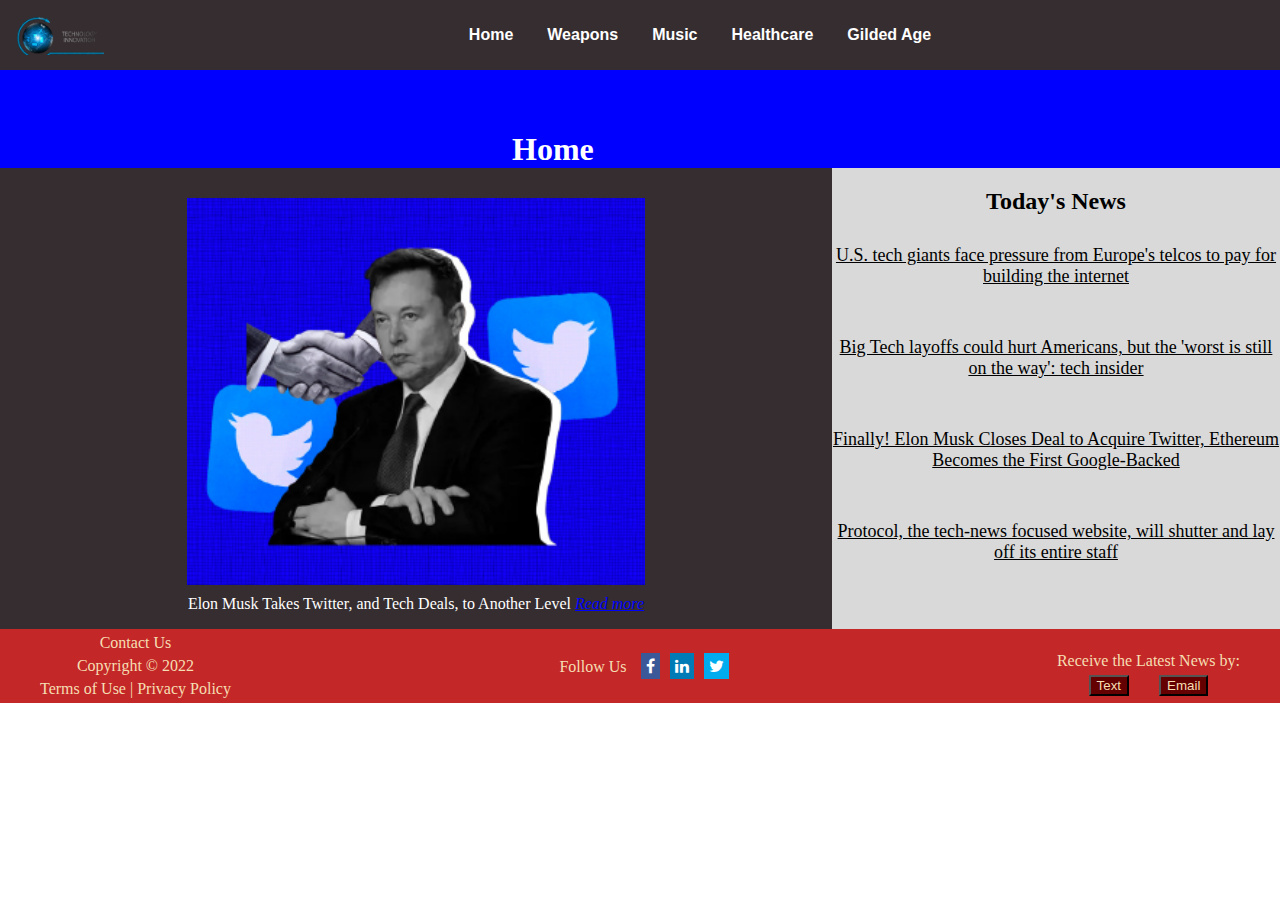
==== index.html @ ff189d17 "Completed Home page desktop version and created basic weapons html file" ====
<!DOCTYPE html>
<html lang="en">
<head>
    <meta charset="UTF-8">
    <meta http-equiv="X-UA-Compatible" content="IE=edge">
    <meta name="viewport" content="width=device-width, initial-scale=1.0">
    <link rel="stylesheet" href="styles.css">
    <link rel="stylesheet" href="https://cdnjs.cloudflare.com/ajax/libs/font-awesome/4.7.0/css/font-awesome.min.css" />
    <title>Home page</title> 
</head>
<body>

    <div class="navigation-bar">
        <div id="navigation-container">
          <img src="./images/logo-website.png">
          <ul>
            <li><a href="index.html">Home</a></li>
            <li><a href="weapons.html">Weapons</a></li>
            <li><a href="#">Music</a></li>
            <li><a href="#">Healthcare</a></li>
            <li><a href="#">Gilded Age</a></li>
          </ul>
        </div>
    </div>
    <div class="selected-menu">
        <h1 class="selected-menu-text">Home</h1>
    </div>
    <div class="main-content">
        <div class="main-img-with-text">
            <img src="./images/Elon-Musk.PNG"/>
            <p>Elon Musk Takes Twitter, and Tech Deals, to Another Level <a href="https://www.nytimes.com/2022/10/28/technology/twitter-deal-musk-tech-companies.html" target="_blank"> <i>Read more</i></a></p>
        </div>
        <div class="news-content">
            <h2>Today's News</h2>
            <a href="https://www.benton.org/headlines/us-tech-giants-face-pressure-europe%E2%80%99s-telecommunications-companies-pay-building-internet" target="_blank">U.S. tech giants face pressure from Europe's telcos to pay for building the internet</a>
            <a href="https://www.foxbusiness.com/technology/big-tech-layoffs-hurt-americans-worst-still-way-tech-insider" target="_blank">Big Tech layoffs could hurt Americans, but the 'worst is still on the way': tech insider</a>
            <a href="https://www.analyticsinsight.net/top-tech-news-today-finally-elon-musk-closes-deal-to-acquire-twitter-ethereum-becomes-the-first-google-backed-blockchain/" target="_blank">Finally! Elon Musk Closes Deal to Acquire Twitter, Ethereum Becomes the First Google-Backed</a>
            <a href="https://www.cnn.com/2022/11/15/media/protocol/index.html" target="_blank">Protocol, the tech-news focused website, will shutter and lay off its entire staff</a>
        </div>
    </div>
    <footer class="footer-container">
        <div class="contact-us-container">
            <p>Contact Us</p>
            <p>Copyright © 2022</p>
            <p>Terms of Use | Privacy Policy</p>
        </div>
        <div class="follow-us-container">
            <p>Follow Us <a href="#" class="fa fa-facebook"></a><a href="#" class="fa fa-linkedin"></a><a href="#" class="fa fa-twitter"></a></p>
        </div>
        <div class="receive-news-via-container">
            <p>Receive the Latest News by:</p>
            <div class="receive-news-buttons-container">  
                <button>Text</button>
                <button>Email</button>
            </div>
        </div>
    </footer>
</body>
</html>
---- styles.css ----
body {
  margin: 0;
  padding: 0;
}

#navigation-container {
  width: 100%;
  margin: 0 auto;
  height: 70px;
}

.navigation-bar {
  background-color: #352d2f;
  height: 70px;
  width: 100%;
  text-align:center;
}

.navigation-bar img{
  float:left;
  width: 120px;
}

.navigation-bar ul {
  padding: 0px;
  margin: 0px;
  text-align: center;
  display: inline-block;
  vertical-align: top;
}

.navigation-bar li {
  list-style-type: none;
  padding: 0px;
  height: 24px;
  margin-top: 4px;
  margin-bottom: 4px;
  display: inline;
}

.navigation-bar li a {
  color: white;
  font-size: 16px;
  font-family: "Trebuchet MS", Arial, Helvetica, sans-serif;
  text-decoration: none;
  line-height: 70px;
  padding: 14px 15px;
  font-weight: bold;
}

.selected-menu {
  background-color: blue;
  padding-top: 40px;
  margin-bottom: 0;
  width: 100%;
}

.selected-menu-text {
  color: white;
  margin-left: 40%;
  margin-bottom: 0;
}

.main-content{
  display: flex;
  background-color: #352d2f;
  justify-content: space-between;
}

.main-img-with-text {
  flex-basis: 65%;
  text-align: justify;
  padding-top: 30px;
  /* margin: 0 auto; */
}

.main-img-with-text img {
  width: 55%;
  display: block;
  margin: 0 auto;
}

.main-img-with-text p {
  margin-top: 10px;
  color: white;
  text-align: center;
}

.main-img-with-text a {
  color: blue;
} 

.news-content {
  display: flex;
  background-color:#d9d9d9;
  flex-basis: 35%;
  flex-direction: column;
  text-align: center;
}

.news-content a {
  color: black;
  font-size: 18px;
  margin: 10px 0 40px 0;
}

.footer-container{
  display: flex;
  flex-direction: row;
  justify-content: space-between;
  align-items: center;
  background-color: #c42727;
}

.contact-us-container {
  display: block;
  margin-left: 40px;
  text-align: center;
}
.contact-us-container p {
  margin: 5px 0 5px 0;
  color: wheat;
  /* font-weight: 550; */
}

.follow-us-container p {
  color: wheat;
}

.fa {
  padding: 5px;
  text-decoration: none;
  cursor: pointer;
  margin-left: 10px;
}

.fa:hover {
  opacity: 0.8;
}

.fa-facebook {
  background: #3b5998;
  color: white;
}

.fa-linkedin {
  background: #007bb5;
  color: white;
}

.fa-twitter {
  background: #00acee;
  color: white;
}

.receive-news-via-container {
  display: flex;
  justify-content: center;
  align-items: center;
  flex-direction: column;
  margin-right: 40px;
  color: wheat;
}

.receive-news-via-container p {
  margin-bottom: 5px;
}

.receive-news-buttons-container {
  display: flex;
  flex-direction: row;
}
.receive-news-buttons-container button {
  background-color: #650000;
  color: wheat;
  margin: 0 15px 0 15px;
}

.receive-news-buttons-container button:hover {
  opacity: 0.8;
}
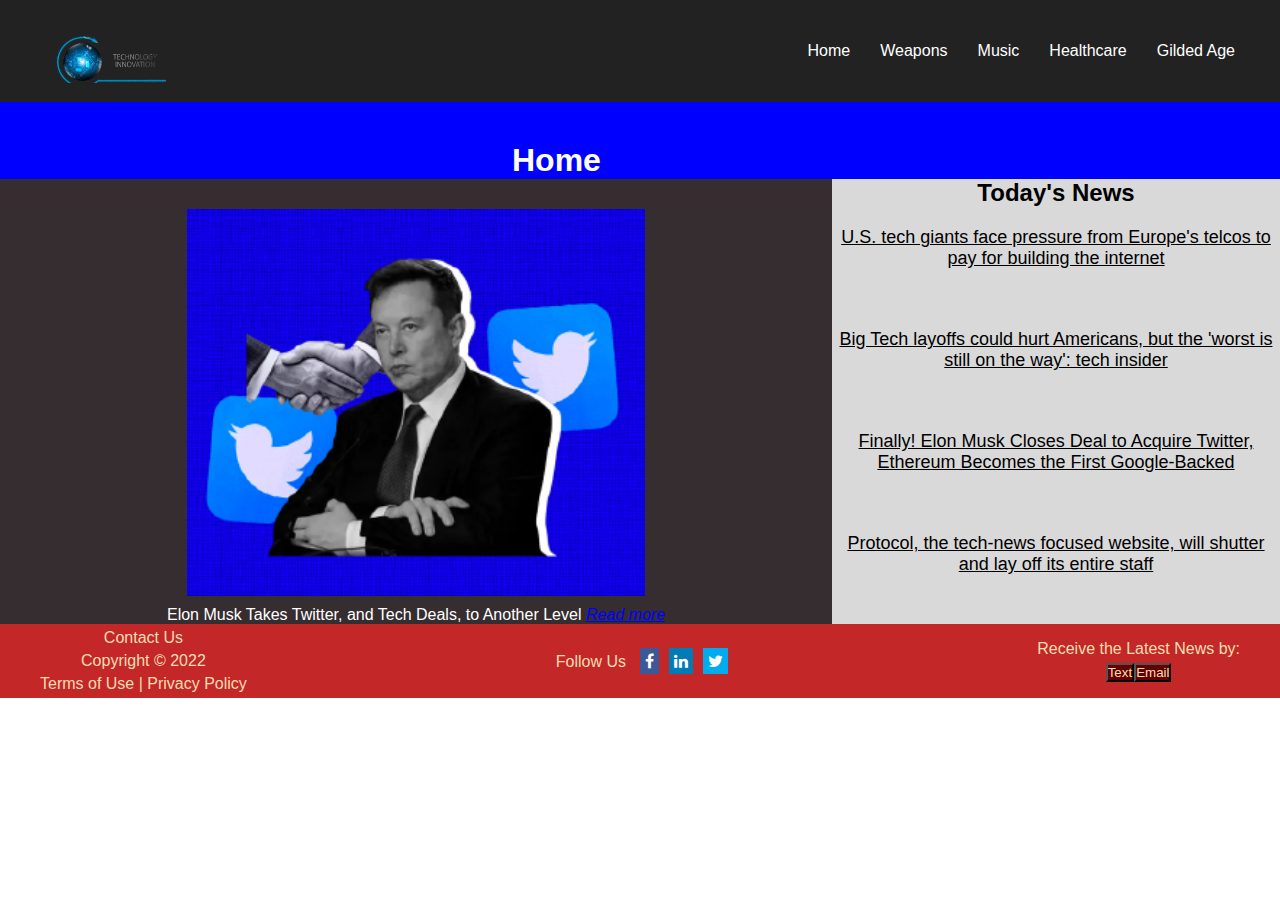
==== commit 1d025b88: "added new responsive navbar" ====
--- a/index.html
+++ b/index.html
@@ -10,8 +10,8 @@
 </head>
 <body>
 
-    <div class="navigation-bar">
-        <div id="navigation-container">
+    <!-- <div class="navigation-bar" id="navigationBar">
+        <div class="navigation-container">
           <img src="./images/logo-website.png">
           <ul>
             <li><a href="index.html">Home</a></li>
@@ -19,9 +19,25 @@
             <li><a href="#">Music</a></li>
             <li><a href="#">Healthcare</a></li>
             <li><a href="#">Gilded Age</a></li>
+            <li><a href="javascript:void(0);" class="icon" onclick="myFunction()">
+                    <i class="fa fa-bars"></i>
+                </a>
+            </li>
           </ul>
         </div>
-    </div>
+    </div> -->
+    <nav>
+        <ul class="menu">
+          <li class="logo"><a href="#"><img src="./images/logo-website.png"></a></li>
+          <li class="item"><a href="index.html">Home</a></li>
+          <li class="item"><a href="weapons.html">Weapons</a></li>
+          <li class="item"><a href="#">Music</a></li>
+          <li class="item"><a href="#">Healthcare</a></li>
+          <li class="item"><a href="#">Gilded Age</a></li>
+          <li class="toggle"><a href="#"><i class="fa fa-bars"></i></a></li>
+        </ul>
+      </nav>
+
     <div class="selected-menu">
         <h1 class="selected-menu-text">Home</h1>
     </div>
@@ -55,5 +71,7 @@
             </div>
         </div>
     </footer>
+    
+    <script src="index.js"></script>
 </body>
 </html>--- a/styles.css
+++ b/styles.css
@@ -1,9 +1,129 @@
+
+/* Basic styling */
+*{
+  box-sizing: border-box;
+  padding: 0;
+  margin: 0;
+}
+
 body {
-  margin: 0;
-  padding: 0;
-}
-
-#navigation-container {
+  font-family: sans-serif;
+  font-size: 16px;
+}
+
+nav {
+  background: #222;
+  padding: 0 30px;
+}
+
+nav a {
+  color: white;
+  text-decoration: none;
+}
+
+.menu {
+  list-style-type: none;
+}
+
+.logo {
+  width: 20%;
+  /* padding: 7.5px 10px 7.5px 0; */
+}
+
+.logo img {
+  width: 20%;
+}
+
+.item {
+  padding: 10px;
+}
+
+.item a:hover {
+  color: #ccc;
+}
+
+/* Mobile menu */
+.menu {
+  display: flex;
+  flex-wrap: wrap;
+  justify-content: space-between;
+  align-items: center;
+}
+
+.menu li a {
+  display: block;
+  padding: 15px 5px;
+}
+
+.toggle {
+  order: 1;
+  font-size: 20px;
+}
+
+.item {
+  order: 3;
+  width: 100%;
+  text-align: center;
+  display: none;
+}
+
+.active .item {
+  display: block;
+}
+
+
+/* Tablet menu */
+@media all and (min-width: 600px) {
+
+  .menu {
+    justify-content: center;
+  }
+
+  .logo {
+    flex: 1;
+  }
+
+  .logo img {
+    width: 20%;
+  }
+
+  .toggle {
+    flex: 1;
+    text-align: center;
+    order: 2;
+  }
+}
+
+/* Desktop menu */
+@media all and (min-width: 850px) {
+  .menu {
+    align-items: center;
+    flex-wrap: nowrap;
+    background: none;
+  }
+
+  .logo {
+    order: 0;
+  }
+
+  .logo img {
+    width: 20%;
+  }
+
+  .item {
+    order: 1;
+    position: relative;
+    display: block;
+    width: auto;
+  }
+
+  .toggle {
+    display: none;
+  }
+}
+
+
+/* .navigation-container {
   width: 100%;
   margin: 0 auto;
   height: 70px;
@@ -13,12 +133,15 @@
   background-color: #352d2f;
   height: 70px;
   width: 100%;
-  text-align:center;
+  text-align: center;
 }
 
 .navigation-bar img{
-  float:left;
-  width: 120px;
+  display: block;
+  float: left;
+  width: 12%;
+  height: 100%;
+  
 }
 
 .navigation-bar ul {
@@ -46,7 +169,7 @@
   line-height: 70px;
   padding: 14px 15px;
   font-weight: bold;
-}
+} */
 
 .selected-menu {
   background-color: blue;
@@ -67,11 +190,16 @@
   justify-content: space-between;
 }
 
+@media only screen and (max-width: 850px) {
+  .main-content {
+    flex-direction: column;
+  }
+}
+
 .main-img-with-text {
   flex-basis: 65%;
   text-align: justify;
   padding-top: 30px;
-  /* margin: 0 auto; */
 }
 
 .main-img-with-text img {
@@ -101,7 +229,7 @@
 .news-content a {
   color: black;
   font-size: 18px;
-  margin: 10px 0 40px 0;
+  margin: 20px 0 40px 0;
 }
 
 .footer-container{
@@ -112,15 +240,30 @@
   background-color: #c42727;
 }
 
+@media only screen and (max-width: 850px) {
+  .footer-container {
+    flex-direction: column;
+    justify-content: center;
+    align-items: center;
+  }
+}
+
 .contact-us-container {
   display: block;
   margin-left: 40px;
   text-align: center;
 }
+
+@media only screen and (max-width: 850px) {
+  .contact-us-container  {
+    margin-left: 0;
+  }
+}
+
+
 .contact-us-container p {
   margin: 5px 0 5px 0;
   color: wheat;
-  /* font-weight: 550; */
 }
 
 .follow-us-container p {
@@ -162,6 +305,12 @@
   color: wheat;
 }
 
+@media only screen and (max-width: 850px) {
+  .receive-news-via-container  {
+    margin-right: 0;
+  }
+}
+
 .receive-news-via-container p {
   margin-bottom: 5px;
 }
@@ -173,7 +322,7 @@
 .receive-news-buttons-container button {
   background-color: #650000;
   color: wheat;
-  margin: 0 15px 0 15px;
+  margin: 0 auto;
 }
 
 .receive-news-buttons-container button:hover {
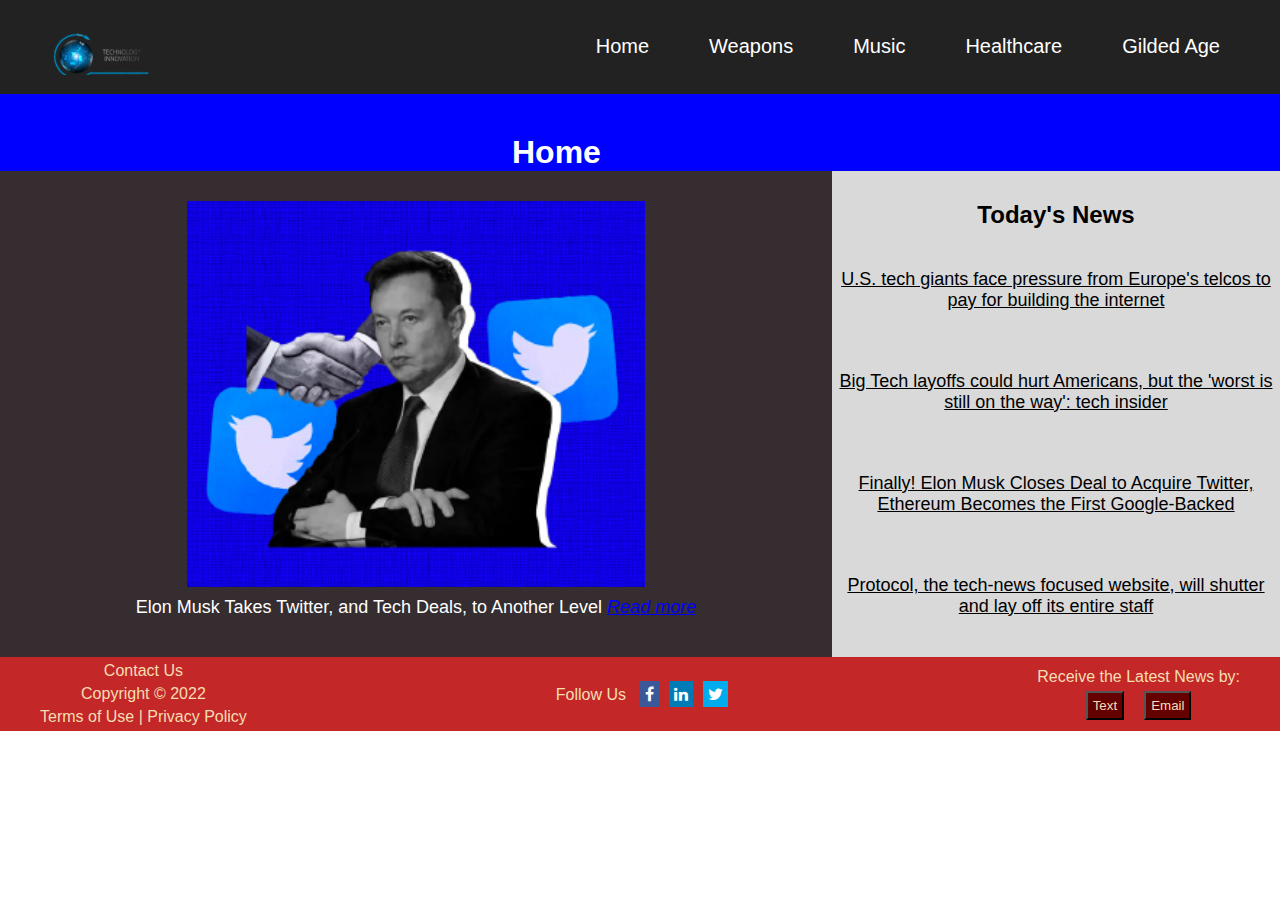
==== commit 8941ae90: "Completed Home page" ====
--- a/index.html
+++ b/index.html
@@ -10,22 +10,6 @@
 </head>
 <body>
 
-    <!-- <div class="navigation-bar" id="navigationBar">
-        <div class="navigation-container">
-          <img src="./images/logo-website.png">
-          <ul>
-            <li><a href="index.html">Home</a></li>
-            <li><a href="weapons.html">Weapons</a></li>
-            <li><a href="#">Music</a></li>
-            <li><a href="#">Healthcare</a></li>
-            <li><a href="#">Gilded Age</a></li>
-            <li><a href="javascript:void(0);" class="icon" onclick="myFunction()">
-                    <i class="fa fa-bars"></i>
-                </a>
-            </li>
-          </ul>
-        </div>
-    </div> -->
     <nav>
         <ul class="menu">
           <li class="logo"><a href="#"><img src="./images/logo-website.png"></a></li>
--- a/styles.css
+++ b/styles.css
@@ -26,12 +26,11 @@
 }
 
 .logo {
-  width: 20%;
-  /* padding: 7.5px 10px 7.5px 0; */
+  width: 80%;
 }
 
 .logo img {
-  width: 20%;
+  width: 25%;
 }
 
 .item {
@@ -67,6 +66,10 @@
   display: none;
 }
 
+.item a{
+  font-size: 18px;
+}
+
 .active .item {
   display: block;
 }
@@ -84,14 +87,9 @@
   }
 
   .logo img {
-    width: 20%;
-  }
-
-  .toggle {
-    flex: 1;
-    text-align: center;
-    order: 2;
-  }
+    width: 15%;
+  }
+
 }
 
 /* Desktop menu */
@@ -107,7 +105,7 @@
   }
 
   .logo img {
-    width: 20%;
+    width: 25%;
   }
 
   .item {
@@ -115,61 +113,17 @@
     position: relative;
     display: block;
     width: auto;
+    margin: 0 15px 0 15px;
+  }
+
+  .item a{
+    font-size: 20px;
   }
 
   .toggle {
     display: none;
   }
 }
-
-
-/* .navigation-container {
-  width: 100%;
-  margin: 0 auto;
-  height: 70px;
-}
-
-.navigation-bar {
-  background-color: #352d2f;
-  height: 70px;
-  width: 100%;
-  text-align: center;
-}
-
-.navigation-bar img{
-  display: block;
-  float: left;
-  width: 12%;
-  height: 100%;
-  
-}
-
-.navigation-bar ul {
-  padding: 0px;
-  margin: 0px;
-  text-align: center;
-  display: inline-block;
-  vertical-align: top;
-}
-
-.navigation-bar li {
-  list-style-type: none;
-  padding: 0px;
-  height: 24px;
-  margin-top: 4px;
-  margin-bottom: 4px;
-  display: inline;
-}
-
-.navigation-bar li a {
-  color: white;
-  font-size: 16px;
-  font-family: "Trebuchet MS", Arial, Helvetica, sans-serif;
-  text-decoration: none;
-  line-height: 70px;
-  padding: 14px 15px;
-  font-weight: bold;
-} */
 
 .selected-menu {
   background-color: blue;
@@ -209,9 +163,10 @@
 }
 
 .main-img-with-text p {
-  margin-top: 10px;
-  color: white;
-  text-align: center;
+  margin: 10px 0 10px 0;
+  color: white;
+  text-align: center;
+  font-size: 18px;
 }
 
 .main-img-with-text a {
@@ -224,6 +179,10 @@
   flex-basis: 35%;
   flex-direction: column;
   text-align: center;
+}
+
+.news-content h2 {
+  margin: 30px 0 20px 0;
 }
 
 .news-content a {
@@ -231,6 +190,7 @@
   font-size: 18px;
   margin: 20px 0 40px 0;
 }
+
 
 .footer-container{
   display: flex;
@@ -319,10 +279,16 @@
   display: flex;
   flex-direction: row;
 }
+
 .receive-news-buttons-container button {
   background-color: #650000;
   color: wheat;
   margin: 0 auto;
+  padding: 5px;
+}
+
+.receive-news-buttons-container button:first-child {
+  margin-right: 20px;
 }
 
 .receive-news-buttons-container button:hover {
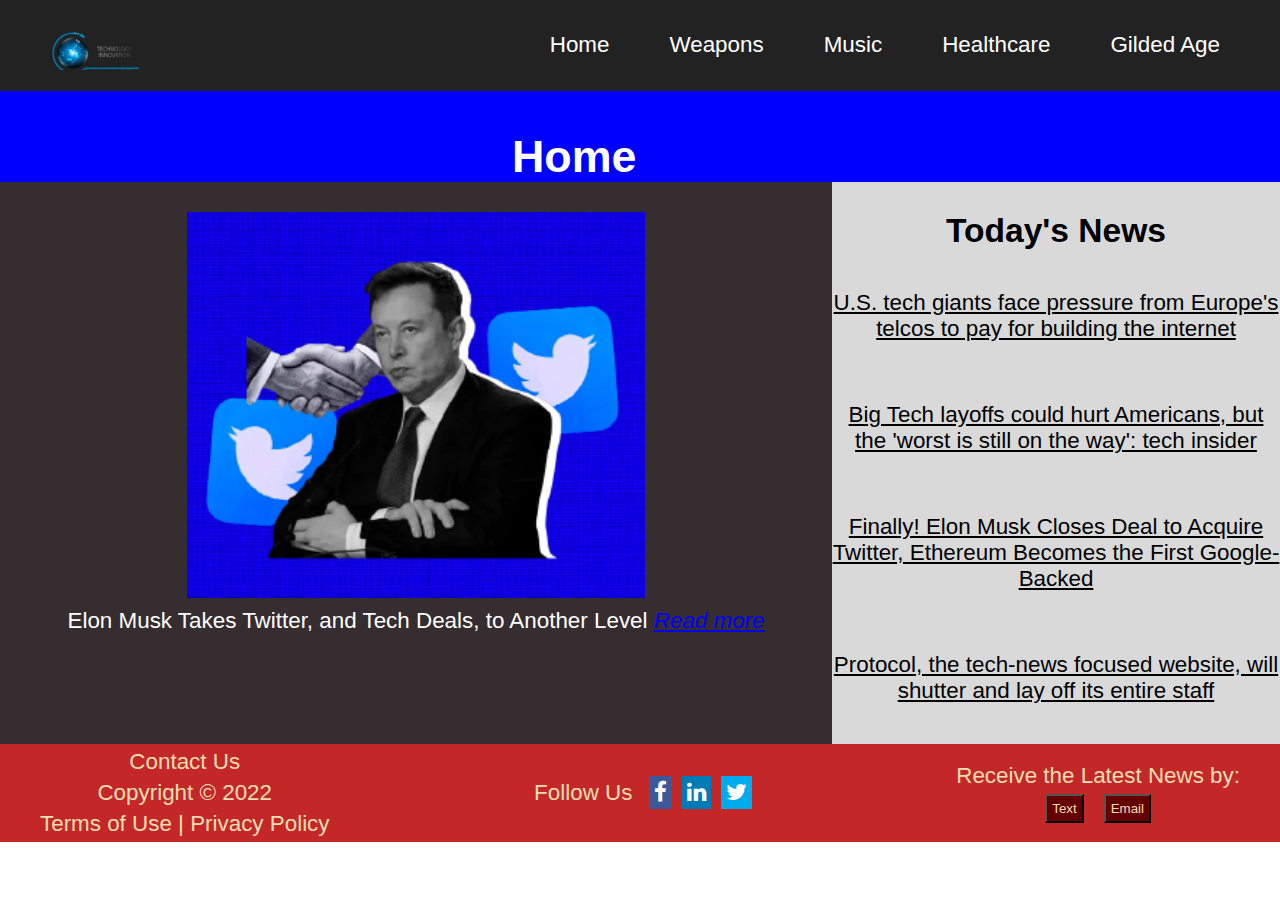
==== commit c4e9b267: "Completed Weapons page" ====
--- a/index.html
+++ b/index.html
@@ -13,15 +13,15 @@
     <nav>
         <ul class="menu">
           <li class="logo"><a href="#"><img src="./images/logo-website.png"></a></li>
-          <li class="item"><a href="index.html">Home</a></li>
+          <li class="item"><a href="#">Home</a></li>
           <li class="item"><a href="weapons.html">Weapons</a></li>
-          <li class="item"><a href="#">Music</a></li>
-          <li class="item"><a href="#">Healthcare</a></li>
-          <li class="item"><a href="#">Gilded Age</a></li>
+          <li class="item"><a href="music.html">Music</a></li>
+          <li class="item"><a href="healthcare.html">Healthcare</a></li>
+          <li class="item"><a href="gilded.html">Gilded Age</a></li>
           <li class="toggle"><a href="#"><i class="fa fa-bars"></i></a></li>
         </ul>
-      </nav>
-
+    </nav>
+        
     <div class="selected-menu">
         <h1 class="selected-menu-text">Home</h1>
     </div>
@@ -55,7 +55,6 @@
             </div>
         </div>
     </footer>
-    
     <script src="index.js"></script>
 </body>
 </html>--- a/styles.css
+++ b/styles.css
@@ -8,7 +8,7 @@
 
 body {
   font-family: sans-serif;
-  font-size: 16px;
+  font-size: 1.75vw;
 }
 
 nav {
@@ -56,7 +56,7 @@
 
 .toggle {
   order: 1;
-  font-size: 20px;
+  font-size: 1.75vw;
 }
 
 .item {
@@ -67,7 +67,7 @@
 }
 
 .item a{
-  font-size: 18px;
+  font-size: 1.5vw;
 }
 
 .active .item {
@@ -117,7 +117,7 @@
   }
 
   .item a{
-    font-size: 20px;
+    font-size: 1.75vw;
   }
 
   .toggle {
@@ -166,7 +166,7 @@
   margin: 10px 0 10px 0;
   color: white;
   text-align: center;
-  font-size: 18px;
+  font-size: 1.75vw;
 }
 
 .main-img-with-text a {
@@ -187,12 +187,11 @@
 
 .news-content a {
   color: black;
-  font-size: 18px;
+  font-size: 1.75vw;
   margin: 20px 0 40px 0;
 }
 
-
-.footer-container{
+.footer-container {
   display: flex;
   flex-direction: row;
   justify-content: space-between;
@@ -201,6 +200,7 @@
 }
 
 @media only screen and (max-width: 850px) {
+
   .footer-container {
     flex-direction: column;
     justify-content: center;
@@ -216,10 +216,9 @@
 
 @media only screen and (max-width: 850px) {
   .contact-us-container  {
-    margin-left: 0;
-  }
-}
-
+    margin: 10px 0 10px 0;
+  }
+}
 
 .contact-us-container p {
   margin: 5px 0 5px 0;
@@ -266,8 +265,13 @@
 }
 
 @media only screen and (max-width: 850px) {
+
+  .follow-us-container  {
+    margin: 10px 0 10px 0;
+  }
+  
   .receive-news-via-container  {
-    margin-right: 0;
+    margin: 10px 0 10px 0;
   }
 }
 
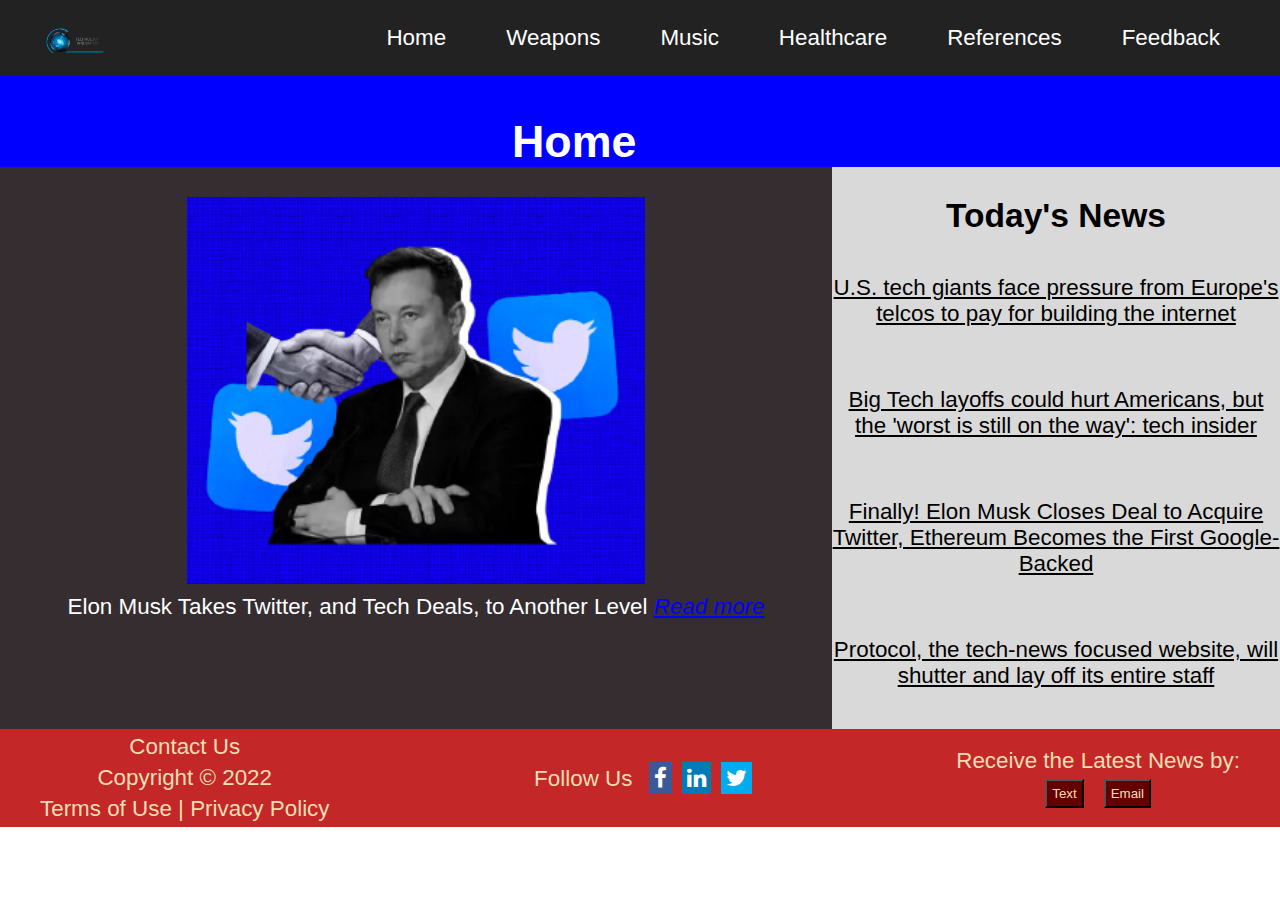
==== commit 7be8c831: "Added references, feedback page and updated the css classnames" ====
--- a/index.html
+++ b/index.html
@@ -4,7 +4,7 @@
     <meta charset="UTF-8">
     <meta http-equiv="X-UA-Compatible" content="IE=edge">
     <meta name="viewport" content="width=device-width, initial-scale=1.0">
-    <link rel="stylesheet" href="styles.css">
+    <link rel="stylesheet" href="mainstyles.css">   
     <link rel="stylesheet" href="https://cdnjs.cloudflare.com/ajax/libs/font-awesome/4.7.0/css/font-awesome.min.css" />
     <title>Home page</title> 
 </head>
@@ -17,7 +17,8 @@
           <li class="item"><a href="weapons.html">Weapons</a></li>
           <li class="item"><a href="music.html">Music</a></li>
           <li class="item"><a href="healthcare.html">Healthcare</a></li>
-          <li class="item"><a href="gilded.html">Gilded Age</a></li>
+          <li class="item"><a href="references.html">References</a></li>
+          <li class="item"><a href="feedback.html">Feedback</a></li>
           <li class="toggle"><a href="#"><i class="fa fa-bars"></i></a></li>
         </ul>
     </nav>
--- a/mainstyles.css
+++ b/mainstyles.css
@@ -0,0 +1,300 @@
+
+/* Basic styling */
+*{
+  box-sizing: border-box;
+  padding: 0;
+  margin: 0;
+}
+
+body {
+  font-family: sans-serif;
+  font-size: 1.75vw;
+}
+
+nav {
+  background: #222;
+  padding: 0 30px;
+}
+
+nav a {
+  color: white;
+  text-decoration: none;
+}
+
+.menu {
+  list-style-type: none;
+}
+
+.logo {
+  width: 80%;
+}
+
+.logo img {
+  width: 25%;
+}
+
+.item {
+  padding: 10px;
+}
+
+.item a:hover {
+  color: #ccc;
+}
+
+/* Mobile menu */
+.menu {
+  display: flex;
+  flex-wrap: wrap;
+  justify-content: space-between;
+  align-items: center;
+}
+
+.menu li a {
+  display: block;
+  padding: 15px 5px;
+}
+
+.toggle {
+  order: 1;
+  font-size: 1.75vw;
+}
+
+.item {
+  order: 3;
+  width: 100%;
+  text-align: center;
+  display: none;
+}
+
+.item a{
+  font-size: 1.5vw;
+}
+
+.active .item {
+  display: block;
+}
+
+
+/* Tablet menu */
+@media all and (min-width: 600px) {
+
+  .menu {
+    justify-content: center;
+  }
+
+  .logo {
+    flex: 1;
+  }
+
+  .logo img {
+    width: 15%;
+  }
+
+}
+
+/* Desktop menu */
+@media all and (min-width: 850px) {
+  .menu {
+    align-items: center;
+    flex-wrap: nowrap;
+    background: none;
+  }
+
+  .logo {
+    order: 0;
+  }
+
+  .logo img {
+    width: 25%;
+  }
+
+  .item {
+    order: 1;
+    position: relative;
+    display: block;
+    width: auto;
+    margin: 0 15px 0 15px;
+  }
+
+  .item a{
+    font-size: 1.75vw;
+  }
+
+  .toggle {
+    display: none;
+  }
+}
+
+.selected-menu {
+  background-color: blue;
+  padding-top: 40px;
+  margin-bottom: 0;
+  width: 100%;
+}
+
+.selected-menu-text {
+  color: white;
+  margin-left: 40%;
+  margin-bottom: 0;
+}
+
+.main-content{
+  display: flex;
+  background-color: #352d2f;
+  justify-content: space-between;
+}
+
+@media only screen and (max-width: 850px) {
+  .main-content {
+    flex-direction: column;
+  }
+}
+
+.main-img-with-text {
+  flex-basis: 65%;
+  text-align: justify;
+  padding-top: 30px;
+}
+
+.main-img-with-text img {
+  width: 55%;
+  display: block;
+  margin: 0 auto;
+}
+
+.main-img-with-text p {
+  margin: 10px 0 10px 0;
+  color: white;
+  text-align: center;
+  font-size: 1.75vw;
+}
+
+.main-img-with-text a {
+  color: blue;
+} 
+
+.news-content {
+  display: flex;
+  background-color:#d9d9d9;
+  flex-basis: 35%;
+  flex-direction: column;
+  text-align: center;
+}
+
+.news-content h2 {
+  margin: 30px 0 20px 0;
+}
+
+.news-content a {
+  color: black;
+  font-size: 1.75vw;
+  margin: 20px 0 40px 0;
+}
+
+.footer-container {
+  display: flex;
+  flex-direction: row;
+  justify-content: space-between;
+  align-items: center;
+  background-color: #c42727;
+}
+
+@media only screen and (max-width: 850px) {
+
+  .footer-container {
+    flex-direction: column;
+    justify-content: center;
+    align-items: center;
+  }
+}
+
+.contact-us-container {
+  display: block;
+  margin-left: 40px;
+  text-align: center;
+}
+
+@media only screen and (max-width: 850px) {
+  .contact-us-container  {
+    margin: 10px 0 10px 0;
+  }
+}
+
+.contact-us-container p {
+  margin: 5px 0 5px 0;
+  color: wheat;
+}
+
+.follow-us-container p {
+  color: wheat;
+}
+
+.fa {
+  padding: 5px;
+  text-decoration: none;
+  cursor: pointer;
+  margin-left: 10px;
+}
+
+.fa:hover {
+  opacity: 0.8;
+}
+
+.fa-facebook {
+  background: #3b5998;
+  color: white;
+}
+
+.fa-linkedin {
+  background: #007bb5;
+  color: white;
+}
+
+.fa-twitter {
+  background: #00acee;
+  color: white;
+}
+
+.receive-news-via-container {
+  display: flex;
+  justify-content: center;
+  align-items: center;
+  flex-direction: column;
+  margin-right: 40px;
+  color: wheat;
+}
+
+@media only screen and (max-width: 850px) {
+
+  .follow-us-container  {
+    margin: 10px 0 10px 0;
+  }
+  
+  .receive-news-via-container  {
+    margin: 10px 0 10px 0;
+  }
+}
+
+.receive-news-via-container p {
+  margin-bottom: 5px;
+}
+
+.receive-news-buttons-container {
+  display: flex;
+  flex-direction: row;
+}
+
+.receive-news-buttons-container button {
+  background-color: #650000;
+  color: wheat;
+  margin: 0 auto;
+  padding: 5px;
+}
+
+.receive-news-buttons-container button:first-child {
+  margin-right: 20px;
+}
+
+.receive-news-buttons-container button:hover {
+  opacity: 0.8;
+}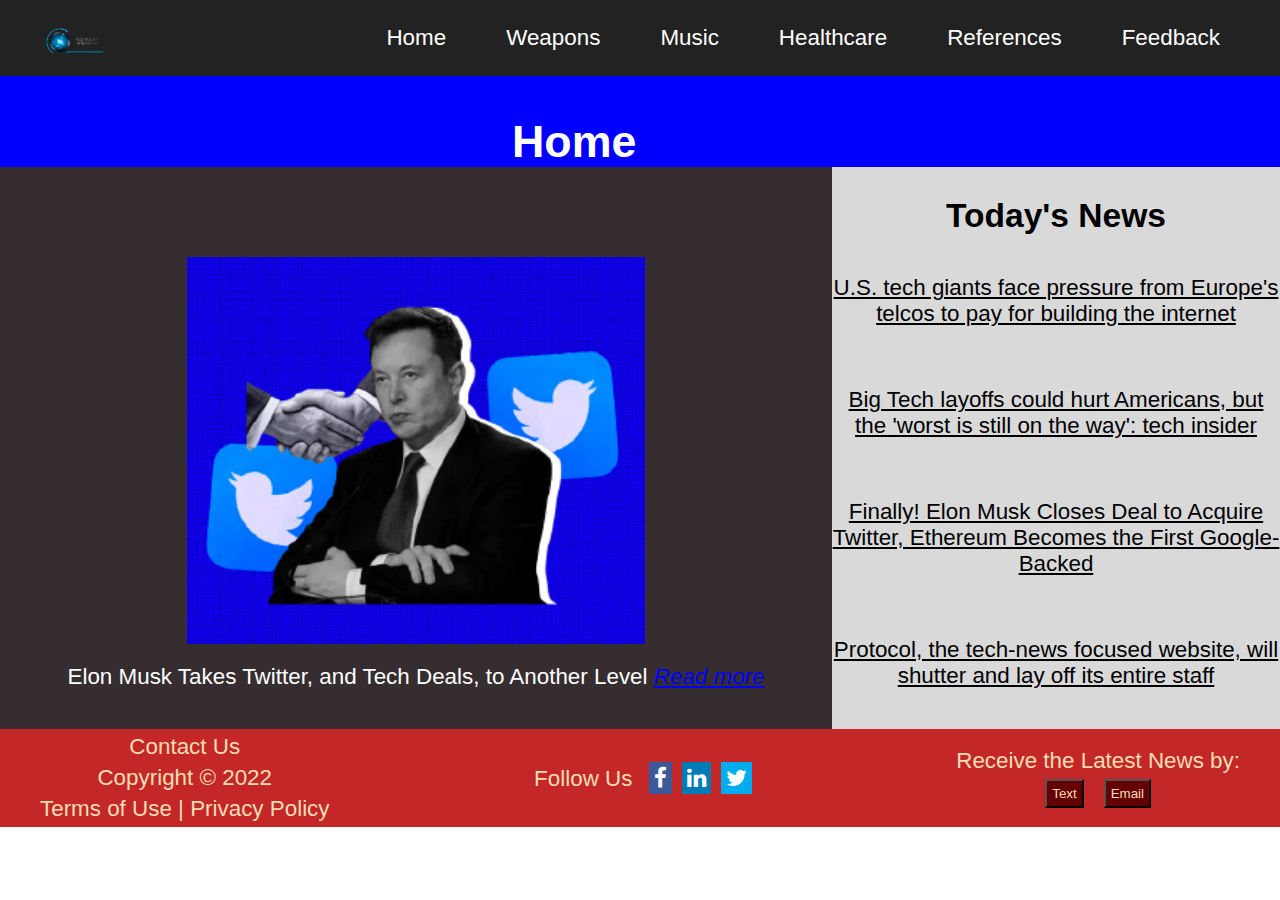
==== commit 94a61334: "Added transition and removed validation errors" ====
--- a/index.html
+++ b/index.html
@@ -5,14 +5,14 @@
     <meta http-equiv="X-UA-Compatible" content="IE=edge">
     <meta name="viewport" content="width=device-width, initial-scale=1.0">
     <link rel="stylesheet" href="mainstyles.css">   
-    <link rel="stylesheet" href="https://cdnjs.cloudflare.com/ajax/libs/font-awesome/4.7.0/css/font-awesome.min.css" />
+    <link rel="stylesheet" href="https://cdnjs.cloudflare.com/ajax/libs/font-awesome/4.7.0/css/font-awesome.min.css">
     <title>Home page</title> 
 </head>
 <body>
 
     <nav>
         <ul class="menu">
-          <li class="logo"><a href="#"><img src="./images/logo-website.png"></a></li>
+          <li class="logo"><a href="#"><img src="./images/logo-website.png" alt="Logo"></a></li>
           <li class="item"><a href="#">Home</a></li>
           <li class="item"><a href="weapons.html">Weapons</a></li>
           <li class="item"><a href="music.html">Music</a></li>
@@ -28,7 +28,7 @@
     </div>
     <div class="main-content">
         <div class="main-img-with-text">
-            <img src="./images/Elon-Musk.PNG"/>
+            <a href="https://www.nytimes.com/2022/10/28/technology/twitter-deal-musk-tech-companies.html" target="_blank"><img src="./images/Elon-Musk.PNG" alt="Elon Musk News"></a>
             <p>Elon Musk Takes Twitter, and Tech Deals, to Another Level <a href="https://www.nytimes.com/2022/10/28/technology/twitter-deal-musk-tech-companies.html" target="_blank"> <i>Read more</i></a></p>
         </div>
         <div class="news-content">
--- a/mainstyles.css
+++ b/mainstyles.css
@@ -1,5 +1,4 @@
 
-/* Basic styling */
 *{
   box-sizing: border-box;
   padding: 0;
@@ -14,6 +13,7 @@
 nav {
   background: #222;
   padding: 0 30px;
+  
 }
 
 nav a {
@@ -41,7 +41,6 @@
   color: #ccc;
 }
 
-/* Mobile menu */
 .menu {
   display: flex;
   flex-wrap: wrap;
@@ -74,8 +73,6 @@
   display: block;
 }
 
-
-/* Tablet menu */
 @media all and (min-width: 600px) {
 
   .menu {
@@ -92,7 +89,6 @@
 
 }
 
-/* Desktop menu */
 @media all and (min-width: 850px) {
   .menu {
     align-items: center;
@@ -130,6 +126,7 @@
   padding-top: 40px;
   margin-bottom: 0;
   width: 100%;
+  
 }
 
 .selected-menu-text {
@@ -137,6 +134,7 @@
   margin-left: 40%;
   margin-bottom: 0;
 }
+
 
 .main-content{
   display: flex;
@@ -154,12 +152,21 @@
   flex-basis: 65%;
   text-align: justify;
   padding-top: 30px;
+  display: block;
 }
 
 .main-img-with-text img {
   width: 55%;
   display: block;
-  margin: 0 auto;
+  margin: 60px auto 20px auto;
+  transition: all 1s ease; 
+  -webkit-transition: all 1s ease;
+}
+
+.main-img-with-text img:hover {
+  width: 65%;
+  display: block;
+  margin: 60px auto 20px auto;
 }
 
 .main-img-with-text p {
@@ -167,11 +174,12 @@
   color: white;
   text-align: center;
   font-size: 1.75vw;
+  
 }
 
 .main-img-with-text a {
   color: blue;
-} 
+}
 
 .news-content {
   display: flex;
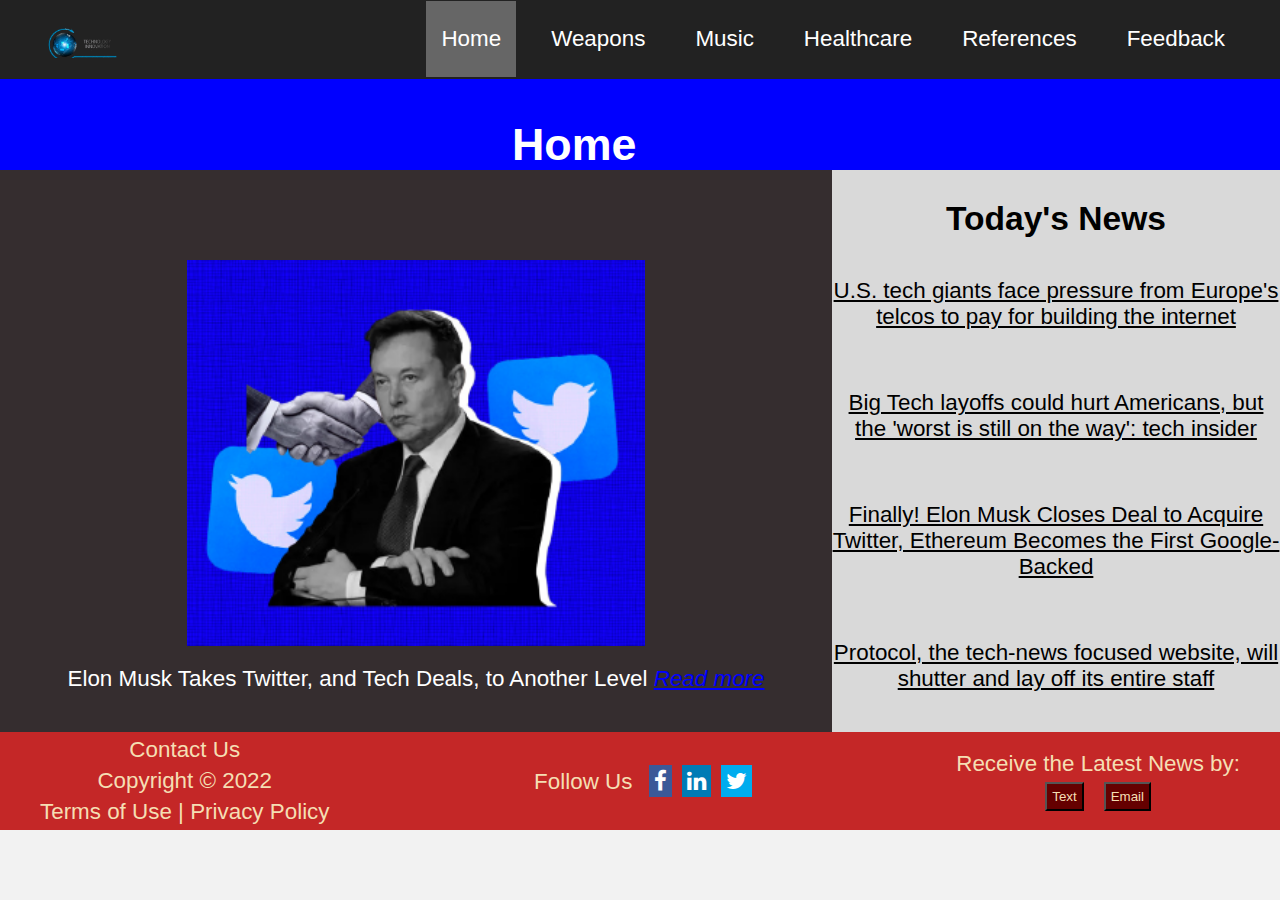
==== commit d6d0ed2f: "Added active page to nav bar" ====
--- a/index.html
+++ b/index.html
@@ -12,8 +12,8 @@
 
     <nav>
         <ul class="menu">
-          <li class="logo"><a href="#"><img src="./images/logo-website.png" alt="Logo"></a></li>
-          <li class="item"><a href="#">Home</a></li>
+          <li class="logo"><a href="index.html"><img src="./images/logo-website.png" alt="Logo"></a></li>
+          <li class="item"><a href="index.html">Home</a></li>
           <li class="item"><a href="weapons.html">Weapons</a></li>
           <li class="item"><a href="music.html">Music</a></li>
           <li class="item"><a href="healthcare.html">Healthcare</a></li>
--- a/mainstyles.css
+++ b/mainstyles.css
@@ -3,11 +3,13 @@
   box-sizing: border-box;
   padding: 0;
   margin: 0;
+  
 }
 
 body {
   font-family: sans-serif;
   font-size: 1.75vw;
+  background-color: #f2f2f2;
 }
 
 nav {
@@ -36,10 +38,10 @@
 .item {
   padding: 10px;
 }
-
-.item a:hover {
-  color: #ccc;
-}
+.active-page, .item:hover {
+  background-color: #666;
+}
+
 
 .menu {
   display: flex;
@@ -109,7 +111,7 @@
     position: relative;
     display: block;
     width: auto;
-    margin: 0 15px 0 15px;
+    margin: 0 10px 0 10px;
   }
 
   .item a{
